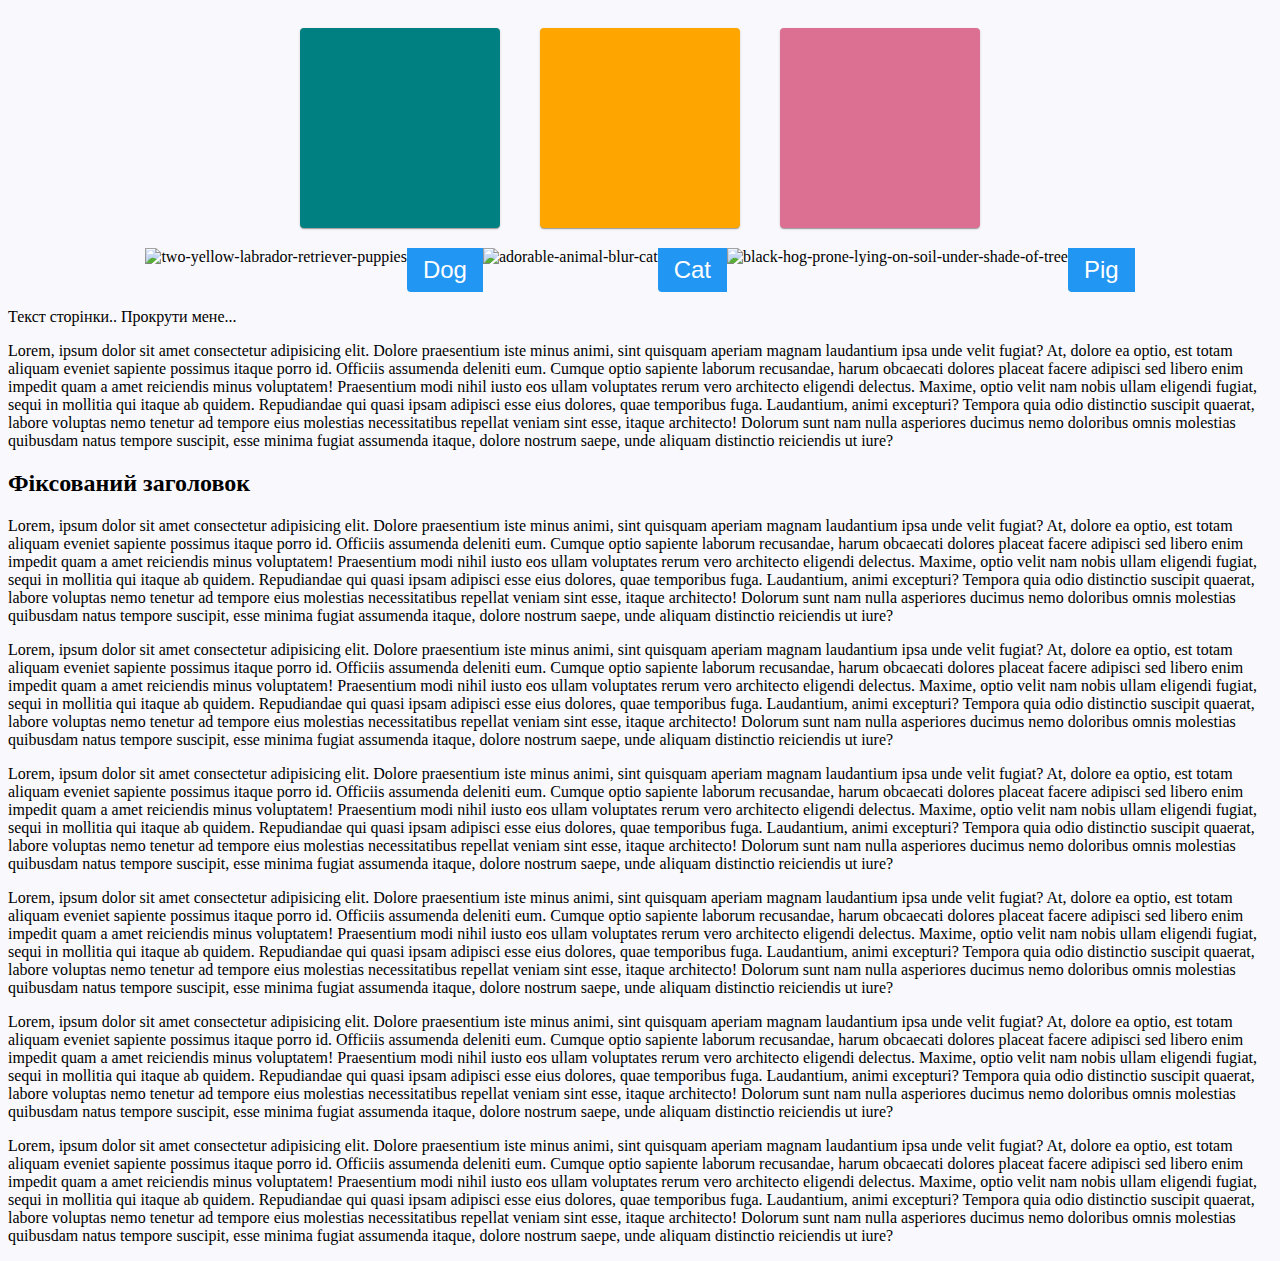
==== 01-position.html @ cf13c6fe "add" ====
<!DOCTYPE html>
<html lang="en">
	<head>
		<meta charset="UTF-8" />
		<meta name="viewport" content="width=device-width, initial-scale=1.0" />
		<title>Document</title>
		<link rel="stylesheet" href="position.css" />
	</head>
	<body>
		<!-- position:relative -->
		<div class="container">
			<div class="box"></div>
			<div class="box"></div>
			<div class="box"></div>
		</div>

		<!-- position:absolute -->
		<div class="container">
			<img
				src="https://images.pexels.com/photos/58997/pexels-photo-58997.jpeg?auto=compress&cs=tinysrgb&dpr=2&w=320"
				alt="two-yellow-labrador-retriever-puppies"
			/>
			<p class="label">Dog</p>

			<img
			src="https://images.pexels.com/photos/2558605/pexels-photo-2558605.jpeg?auto=compress&cs=tinysrgb&dpr=2&&w=320"
			alt="adorable-animal-blur-cat"
		/>
		<p class="label">Cat</p>

			<img
			src="https://images.pexels.com/photos/1300361/pexels-photo-1300361.jpeg?auto=compress&cs=tinysrgb&dpr=2&w=320"
			alt="black-hog-prone-lying-on-soil-under-shade-of-tree"
		/>
		<p class="label">Pig</p>
		</div>

		<!-- position:sticky -->
		 <divclas="holder">
<p>Текст сторінки.. Прокрути мене...</p>
<p>Lorem, ipsum dolor sit amet consectetur adipisicing elit. Dolore praesentium iste minus animi, sint quisquam aperiam magnam laudantium ipsa unde velit fugiat? At, dolore ea optio, est totam aliquam eveniet sapiente possimus itaque porro id. Officiis assumenda deleniti eum. Cumque optio sapiente laborum recusandae, harum obcaecati dolores placeat facere adipisci sed libero enim impedit quam a amet reiciendis minus voluptatem! Praesentium modi nihil iusto eos ullam voluptates rerum vero architecto eligendi delectus. Maxime, optio velit nam nobis ullam eligendi fugiat, sequi in mollitia qui itaque ab quidem. Repudiandae qui quasi ipsam adipisci esse eius dolores, quae temporibus fuga. Laudantium, animi excepturi? Tempora quia odio distinctio suscipit quaerat, labore voluptas nemo tenetur ad tempore eius molestias necessitatibus repellat veniam sint esse, itaque architecto! Dolorum sunt nam nulla asperiores ducimus nemo doloribus omnis molestias quibusdam natus tempore suscipit, esse minima fugiat assumenda itaque, dolore nostrum saepe, unde aliquam distinctio reiciendis ut iure?</p>
<h2>Фіксований заголовок</h2>
<p>Lorem, ipsum dolor sit amet consectetur adipisicing elit. Dolore praesentium iste minus animi, sint quisquam aperiam magnam laudantium ipsa unde velit fugiat? At, dolore ea optio, est totam aliquam eveniet sapiente possimus itaque porro id. Officiis assumenda deleniti eum. Cumque optio sapiente laborum recusandae, harum obcaecati dolores placeat facere adipisci sed libero enim impedit quam a amet reiciendis minus voluptatem! Praesentium modi nihil iusto eos ullam voluptates rerum vero architecto eligendi delectus. Maxime, optio velit nam nobis ullam eligendi fugiat, sequi in mollitia qui itaque ab quidem. Repudiandae qui quasi ipsam adipisci esse eius dolores, quae temporibus fuga. Laudantium, animi excepturi? Tempora quia odio distinctio suscipit quaerat, labore voluptas nemo tenetur ad tempore eius molestias necessitatibus repellat veniam sint esse, itaque architecto! Dolorum sunt nam nulla asperiores ducimus nemo doloribus omnis molestias quibusdam natus tempore suscipit, esse minima fugiat assumenda itaque, dolore nostrum saepe, unde aliquam distinctio reiciendis ut iure?</p><p>Lorem, ipsum dolor sit amet consectetur adipisicing elit. Dolore praesentium iste minus animi, sint quisquam aperiam magnam laudantium ipsa unde velit fugiat? At, dolore ea optio, est totam aliquam eveniet sapiente possimus itaque porro id. Officiis assumenda deleniti eum. Cumque optio sapiente laborum recusandae, harum obcaecati dolores placeat facere adipisci sed libero enim impedit quam a amet reiciendis minus voluptatem! Praesentium modi nihil iusto eos ullam voluptates rerum vero architecto eligendi delectus. Maxime, optio velit nam nobis ullam eligendi fugiat, sequi in mollitia qui itaque ab quidem. Repudiandae qui quasi ipsam adipisci esse eius dolores, quae temporibus fuga. Laudantium, animi excepturi? Tempora quia odio distinctio suscipit quaerat, labore voluptas nemo tenetur ad tempore eius molestias necessitatibus repellat veniam sint esse, itaque architecto! Dolorum sunt nam nulla asperiores ducimus nemo doloribus omnis molestias quibusdam natus tempore suscipit, esse minima fugiat assumenda itaque, dolore nostrum saepe, unde aliquam distinctio reiciendis ut iure?</p><p>Lorem, ipsum dolor sit amet consectetur adipisicing elit. Dolore praesentium iste minus animi, sint quisquam aperiam magnam laudantium ipsa unde velit fugiat? At, dolore ea optio, est totam aliquam eveniet sapiente possimus itaque porro id. Officiis assumenda deleniti eum. Cumque optio sapiente laborum recusandae, harum obcaecati dolores placeat facere adipisci sed libero enim impedit quam a amet reiciendis minus voluptatem! Praesentium modi nihil iusto eos ullam voluptates rerum vero architecto eligendi delectus. Maxime, optio velit nam nobis ullam eligendi fugiat, sequi in mollitia qui itaque ab quidem. Repudiandae qui quasi ipsam adipisci esse eius dolores, quae temporibus fuga. Laudantium, animi excepturi? Tempora quia odio distinctio suscipit quaerat, labore voluptas nemo tenetur ad tempore eius molestias necessitatibus repellat veniam sint esse, itaque architecto! Dolorum sunt nam nulla asperiores ducimus nemo doloribus omnis molestias quibusdam natus tempore suscipit, esse minima fugiat assumenda itaque, dolore nostrum saepe, unde aliquam distinctio reiciendis ut iure?</p><p>Lorem, ipsum dolor sit amet consectetur adipisicing elit. Dolore praesentium iste minus animi, sint quisquam aperiam magnam laudantium ipsa unde velit fugiat? At, dolore ea optio, est totam aliquam eveniet sapiente possimus itaque porro id. Officiis assumenda deleniti eum. Cumque optio sapiente laborum recusandae, harum obcaecati dolores placeat facere adipisci sed libero enim impedit quam a amet reiciendis minus voluptatem! Praesentium modi nihil iusto eos ullam voluptates rerum vero architecto eligendi delectus. Maxime, optio velit nam nobis ullam eligendi fugiat, sequi in mollitia qui itaque ab quidem. Repudiandae qui quasi ipsam adipisci esse eius dolores, quae temporibus fuga. Laudantium, animi excepturi? Tempora quia odio distinctio suscipit quaerat, labore voluptas nemo tenetur ad tempore eius molestias necessitatibus repellat veniam sint esse, itaque architecto! Dolorum sunt nam nulla asperiores ducimus nemo doloribus omnis molestias quibusdam natus tempore suscipit, esse minima fugiat assumenda itaque, dolore nostrum saepe, unde aliquam distinctio reiciendis ut iure?</p><p>Lorem, ipsum dolor sit amet consectetur adipisicing elit. Dolore praesentium iste minus animi, sint quisquam aperiam magnam laudantium ipsa unde velit fugiat? At, dolore ea optio, est totam aliquam eveniet sapiente possimus itaque porro id. Officiis assumenda deleniti eum. Cumque optio sapiente laborum recusandae, harum obcaecati dolores placeat facere adipisci sed libero enim impedit quam a amet reiciendis minus voluptatem! Praesentium modi nihil iusto eos ullam voluptates rerum vero architecto eligendi delectus. Maxime, optio velit nam nobis ullam eligendi fugiat, sequi in mollitia qui itaque ab quidem. Repudiandae qui quasi ipsam adipisci esse eius dolores, quae temporibus fuga. Laudantium, animi excepturi? Tempora quia odio distinctio suscipit quaerat, labore voluptas nemo tenetur ad tempore eius molestias necessitatibus repellat veniam sint esse, itaque architecto! Dolorum sunt nam nulla asperiores ducimus nemo doloribus omnis molestias quibusdam natus tempore suscipit, esse minima fugiat assumenda itaque, dolore nostrum saepe, unde aliquam distinctio reiciendis ut iure?</p><p>Lorem, ipsum dolor sit amet consectetur adipisicing elit. Dolore praesentium iste minus animi, sint quisquam aperiam magnam laudantium ipsa unde velit fugiat? At, dolore ea optio, est totam aliquam eveniet sapiente possimus itaque porro id. Officiis assumenda deleniti eum. Cumque optio sapiente laborum recusandae, harum obcaecati dolores placeat facere adipisci sed libero enim impedit quam a amet reiciendis minus voluptatem! Praesentium modi nihil iusto eos ullam voluptates rerum vero architecto eligendi delectus. Maxime, optio velit nam nobis ullam eligendi fugiat, sequi in mollitia qui itaque ab quidem. Repudiandae qui quasi ipsam adipisci esse eius dolores, quae temporibus fuga. Laudantium, animi excepturi? Tempora quia odio distinctio suscipit quaerat, labore voluptas nemo tenetur ad tempore eius molestias necessitatibus repellat veniam sint esse, itaque architecto! Dolorum sunt nam nulla asperiores ducimus nemo doloribus omnis molestias quibusdam natus tempore suscipit, esse minima fugiat assumenda itaque, dolore nostrum saepe, unde aliquam distinctio reiciendis ut iure?</p>
	</body>
</html>
---- position.css ----
* {
				box-sizing: border-box;
			}

			body {
				background-color: #f9f9fd;
			}

			img {
				display: block;
				max-width: 100%;
				height: auto;
			}

			.container {
				display: flex;
				justify-content: center;
				margin: 0 auto;
			}

			.box {
				width: 200px;
				height: 200px;
				flex-shrink: 0;
				margin: 20px;
				border-radius: 4px;
				box-shadow: 0px 2px 1px -1px rgba(0, 0, 0, 0.2),
					0px 1px 1px 0px rgba(0, 0, 0, 0.14),
					0px 1px 3px 0px rgba(0, 0, 0, 0.12);
			}

			.box:nth-child(1) {
				background-color: teal;
			}

			.box:nth-child(2) {
				background-color: orange;
			}

			.box:nth-child(3) {
				background-color: palevioletred;
			}


.thumb {
  margin: 10px;
  border-radius: 4px;
  overflow: hidden;
  background-color: #fff;
  box-shadow: 0px 2px 1px -1px rgba(0, 0, 0, 0.2),
    0px 1px 1px 0px rgba(0, 0, 0, 0.14), 0px 1px 3px 0px rgba(0, 0, 0, 0.12);
}

.label {
  margin: 0;
  padding: 8px 16px;
  border-bottom-left-radius: 4px;

  font-family: sans-serif;
  font-size: 24px;
  background-color: #2196f3;
  color: #fff;
}
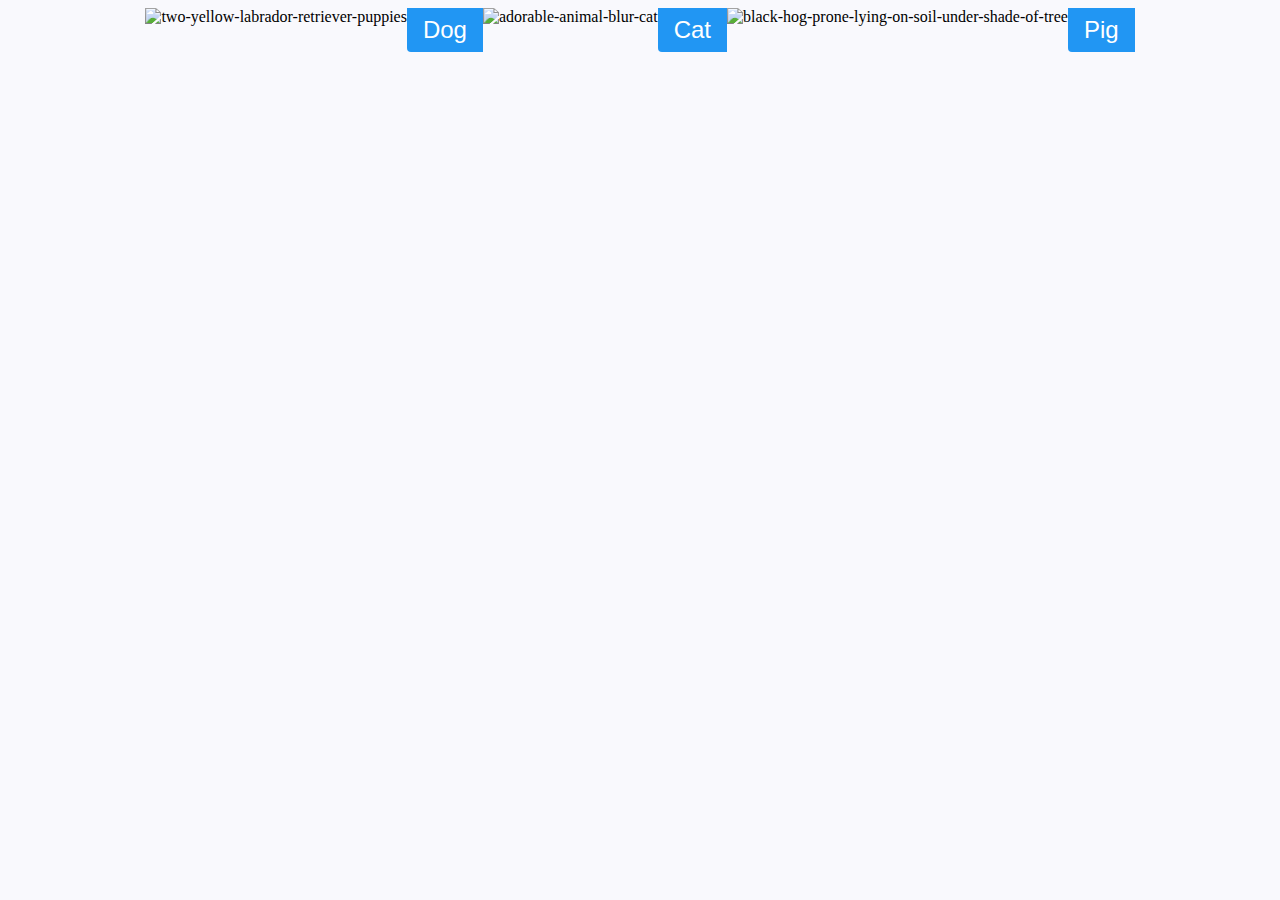
==== commit 8923fd63: "Update 01-position.html" ====
--- a/01-position.html
+++ b/01-position.html
@@ -8,11 +8,11 @@
 	</head>
 	<body>
 		<!-- position:relative -->
-		<div class="container">
+		<!-- <div class="container">
 			<div class="box"></div>
 			<div class="box"></div>
 			<div class="box"></div>
-		</div>
+		</div> -->
 
 		<!-- position:absolute -->
 		<div class="container">
@@ -23,23 +23,148 @@
 			<p class="label">Dog</p>
 
 			<img
-			src="https://images.pexels.com/photos/2558605/pexels-photo-2558605.jpeg?auto=compress&cs=tinysrgb&dpr=2&&w=320"
-			alt="adorable-animal-blur-cat"
-		/>
-		<p class="label">Cat</p>
+				src="https://images.pexels.com/photos/2558605/pexels-photo-2558605.jpeg?auto=compress&cs=tinysrgb&dpr=2&&w=320"
+				alt="adorable-animal-blur-cat"
+			/>
+			<p class="label">Cat</p>
 
 			<img
-			src="https://images.pexels.com/photos/1300361/pexels-photo-1300361.jpeg?auto=compress&cs=tinysrgb&dpr=2&w=320"
-			alt="black-hog-prone-lying-on-soil-under-shade-of-tree"
-		/>
-		<p class="label">Pig</p>
+				src="https://images.pexels.com/photos/1300361/pexels-photo-1300361.jpeg?auto=compress&cs=tinysrgb&dpr=2&w=320"
+				alt="black-hog-prone-lying-on-soil-under-shade-of-tree"
+			/>
+			<p class="label">Pig</p>
 		</div>
 
 		<!-- position:sticky -->
-		 <divclas="holder">
-<p>Текст сторінки.. Прокрути мене...</p>
-<p>Lorem, ipsum dolor sit amet consectetur adipisicing elit. Dolore praesentium iste minus animi, sint quisquam aperiam magnam laudantium ipsa unde velit fugiat? At, dolore ea optio, est totam aliquam eveniet sapiente possimus itaque porro id. Officiis assumenda deleniti eum. Cumque optio sapiente laborum recusandae, harum obcaecati dolores placeat facere adipisci sed libero enim impedit quam a amet reiciendis minus voluptatem! Praesentium modi nihil iusto eos ullam voluptates rerum vero architecto eligendi delectus. Maxime, optio velit nam nobis ullam eligendi fugiat, sequi in mollitia qui itaque ab quidem. Repudiandae qui quasi ipsam adipisci esse eius dolores, quae temporibus fuga. Laudantium, animi excepturi? Tempora quia odio distinctio suscipit quaerat, labore voluptas nemo tenetur ad tempore eius molestias necessitatibus repellat veniam sint esse, itaque architecto! Dolorum sunt nam nulla asperiores ducimus nemo doloribus omnis molestias quibusdam natus tempore suscipit, esse minima fugiat assumenda itaque, dolore nostrum saepe, unde aliquam distinctio reiciendis ut iure?</p>
-<h2>Фіксований заголовок</h2>
-<p>Lorem, ipsum dolor sit amet consectetur adipisicing elit. Dolore praesentium iste minus animi, sint quisquam aperiam magnam laudantium ipsa unde velit fugiat? At, dolore ea optio, est totam aliquam eveniet sapiente possimus itaque porro id. Officiis assumenda deleniti eum. Cumque optio sapiente laborum recusandae, harum obcaecati dolores placeat facere adipisci sed libero enim impedit quam a amet reiciendis minus voluptatem! Praesentium modi nihil iusto eos ullam voluptates rerum vero architecto eligendi delectus. Maxime, optio velit nam nobis ullam eligendi fugiat, sequi in mollitia qui itaque ab quidem. Repudiandae qui quasi ipsam adipisci esse eius dolores, quae temporibus fuga. Laudantium, animi excepturi? Tempora quia odio distinctio suscipit quaerat, labore voluptas nemo tenetur ad tempore eius molestias necessitatibus repellat veniam sint esse, itaque architecto! Dolorum sunt nam nulla asperiores ducimus nemo doloribus omnis molestias quibusdam natus tempore suscipit, esse minima fugiat assumenda itaque, dolore nostrum saepe, unde aliquam distinctio reiciendis ut iure?</p><p>Lorem, ipsum dolor sit amet consectetur adipisicing elit. Dolore praesentium iste minus animi, sint quisquam aperiam magnam laudantium ipsa unde velit fugiat? At, dolore ea optio, est totam aliquam eveniet sapiente possimus itaque porro id. Officiis assumenda deleniti eum. Cumque optio sapiente laborum recusandae, harum obcaecati dolores placeat facere adipisci sed libero enim impedit quam a amet reiciendis minus voluptatem! Praesentium modi nihil iusto eos ullam voluptates rerum vero architecto eligendi delectus. Maxime, optio velit nam nobis ullam eligendi fugiat, sequi in mollitia qui itaque ab quidem. Repudiandae qui quasi ipsam adipisci esse eius dolores, quae temporibus fuga. Laudantium, animi excepturi? Tempora quia odio distinctio suscipit quaerat, labore voluptas nemo tenetur ad tempore eius molestias necessitatibus repellat veniam sint esse, itaque architecto! Dolorum sunt nam nulla asperiores ducimus nemo doloribus omnis molestias quibusdam natus tempore suscipit, esse minima fugiat assumenda itaque, dolore nostrum saepe, unde aliquam distinctio reiciendis ut iure?</p><p>Lorem, ipsum dolor sit amet consectetur adipisicing elit. Dolore praesentium iste minus animi, sint quisquam aperiam magnam laudantium ipsa unde velit fugiat? At, dolore ea optio, est totam aliquam eveniet sapiente possimus itaque porro id. Officiis assumenda deleniti eum. Cumque optio sapiente laborum recusandae, harum obcaecati dolores placeat facere adipisci sed libero enim impedit quam a amet reiciendis minus voluptatem! Praesentium modi nihil iusto eos ullam voluptates rerum vero architecto eligendi delectus. Maxime, optio velit nam nobis ullam eligendi fugiat, sequi in mollitia qui itaque ab quidem. Repudiandae qui quasi ipsam adipisci esse eius dolores, quae temporibus fuga. Laudantium, animi excepturi? Tempora quia odio distinctio suscipit quaerat, labore voluptas nemo tenetur ad tempore eius molestias necessitatibus repellat veniam sint esse, itaque architecto! Dolorum sunt nam nulla asperiores ducimus nemo doloribus omnis molestias quibusdam natus tempore suscipit, esse minima fugiat assumenda itaque, dolore nostrum saepe, unde aliquam distinctio reiciendis ut iure?</p><p>Lorem, ipsum dolor sit amet consectetur adipisicing elit. Dolore praesentium iste minus animi, sint quisquam aperiam magnam laudantium ipsa unde velit fugiat? At, dolore ea optio, est totam aliquam eveniet sapiente possimus itaque porro id. Officiis assumenda deleniti eum. Cumque optio sapiente laborum recusandae, harum obcaecati dolores placeat facere adipisci sed libero enim impedit quam a amet reiciendis minus voluptatem! Praesentium modi nihil iusto eos ullam voluptates rerum vero architecto eligendi delectus. Maxime, optio velit nam nobis ullam eligendi fugiat, sequi in mollitia qui itaque ab quidem. Repudiandae qui quasi ipsam adipisci esse eius dolores, quae temporibus fuga. Laudantium, animi excepturi? Tempora quia odio distinctio suscipit quaerat, labore voluptas nemo tenetur ad tempore eius molestias necessitatibus repellat veniam sint esse, itaque architecto! Dolorum sunt nam nulla asperiores ducimus nemo doloribus omnis molestias quibusdam natus tempore suscipit, esse minima fugiat assumenda itaque, dolore nostrum saepe, unde aliquam distinctio reiciendis ut iure?</p><p>Lorem, ipsum dolor sit amet consectetur adipisicing elit. Dolore praesentium iste minus animi, sint quisquam aperiam magnam laudantium ipsa unde velit fugiat? At, dolore ea optio, est totam aliquam eveniet sapiente possimus itaque porro id. Officiis assumenda deleniti eum. Cumque optio sapiente laborum recusandae, harum obcaecati dolores placeat facere adipisci sed libero enim impedit quam a amet reiciendis minus voluptatem! Praesentium modi nihil iusto eos ullam voluptates rerum vero architecto eligendi delectus. Maxime, optio velit nam nobis ullam eligendi fugiat, sequi in mollitia qui itaque ab quidem. Repudiandae qui quasi ipsam adipisci esse eius dolores, quae temporibus fuga. Laudantium, animi excepturi? Tempora quia odio distinctio suscipit quaerat, labore voluptas nemo tenetur ad tempore eius molestias necessitatibus repellat veniam sint esse, itaque architecto! Dolorum sunt nam nulla asperiores ducimus nemo doloribus omnis molestias quibusdam natus tempore suscipit, esse minima fugiat assumenda itaque, dolore nostrum saepe, unde aliquam distinctio reiciendis ut iure?</p><p>Lorem, ipsum dolor sit amet consectetur adipisicing elit. Dolore praesentium iste minus animi, sint quisquam aperiam magnam laudantium ipsa unde velit fugiat? At, dolore ea optio, est totam aliquam eveniet sapiente possimus itaque porro id. Officiis assumenda deleniti eum. Cumque optio sapiente laborum recusandae, harum obcaecati dolores placeat facere adipisci sed libero enim impedit quam a amet reiciendis minus voluptatem! Praesentium modi nihil iusto eos ullam voluptates rerum vero architecto eligendi delectus. Maxime, optio velit nam nobis ullam eligendi fugiat, sequi in mollitia qui itaque ab quidem. Repudiandae qui quasi ipsam adipisci esse eius dolores, quae temporibus fuga. Laudantium, animi excepturi? Tempora quia odio distinctio suscipit quaerat, labore voluptas nemo tenetur ad tempore eius molestias necessitatibus repellat veniam sint esse, itaque architecto! Dolorum sunt nam nulla asperiores ducimus nemo doloribus omnis molestias quibusdam natus tempore suscipit, esse minima fugiat assumenda itaque, dolore nostrum saepe, unde aliquam distinctio reiciendis ut iure?</p>
+		<!-- <div class="holder">
+			<p>Текст сторінки.. Прокрути мене...</p>
+			<p>
+				Lorem, ipsum dolor sit amet consectetur adipisicing elit. Dolore
+				praesentium iste minus animi, sint quisquam aperiam magnam laudantium
+				ipsa unde velit fugiat? At, dolore ea optio, est totam aliquam eveniet
+				sapiente possimus itaque porro id. Officiis assumenda deleniti eum.
+				Cumque optio sapiente laborum recusandae, harum obcaecati dolores
+				placeat facere adipisci sed libero enim impedit quam a amet reiciendis
+				minus voluptatem! Praesentium modi nihil iusto eos ullam voluptates
+				rerum vero architecto eligendi delectus. Maxime, optio velit nam nobis
+				ullam eligendi fugiat, sequi in mollitia qui itaque ab quidem.
+				Repudiandae qui quasi ipsam adipisci esse eius dolores, quae temporibus
+				fuga. Laudantium, animi excepturi? Tempora quia odio distinctio suscipit
+				quaerat, labore voluptas nemo tenetur ad tempore eius molestias
+				necessitatibus repellat veniam sint esse, itaque architecto! Dolorum
+				sunt nam nulla asperiores ducimus nemo doloribus omnis molestias
+				quibusdam natus tempore suscipit, esse minima fugiat assumenda itaque,
+				dolore nostrum saepe, unde aliquam distinctio reiciendis ut iure?
+			</p>
+			<h2>Фіксований заголовок</h2>
+			<p>
+				Lorem, ipsum dolor sit amet consectetur adipisicing elit. Dolore
+				praesentium iste minus animi, sint quisquam aperiam magnam laudantium
+				ipsa unde velit fugiat? At, dolore ea optio, est totam aliquam eveniet
+				sapiente possimus itaque porro id. Officiis assumenda deleniti eum.
+				Cumque optio sapiente laborum recusandae, harum obcaecati dolores
+				placeat facere adipisci sed libero enim impedit quam a amet reiciendis
+				minus voluptatem! Praesentium modi nihil iusto eos ullam voluptates
+				rerum vero architecto eligendi delectus. Maxime, optio velit nam nobis
+				ullam eligendi fugiat, sequi in mollitia qui itaque ab quidem.
+				Repudiandae qui quasi ipsam adipisci esse eius dolores, quae temporibus
+				fuga. Laudantium, animi excepturi? Tempora quia odio distinctio suscipit
+				quaerat, labore voluptas nemo tenetur ad tempore eius molestias
+				necessitatibus repellat veniam sint esse, itaque architecto! Dolorum
+				sunt nam nulla asperiores ducimus nemo doloribus omnis molestias
+				quibusdam natus tempore suscipit, esse minima fugiat assumenda itaque,
+				dolore nostrum saepe, unde aliquam distinctio reiciendis ut iure?
+			</p>
+			<p>
+				Lorem, ipsum dolor sit amet consectetur adipisicing elit. Dolore
+				praesentium iste minus animi, sint quisquam aperiam magnam laudantium
+				ipsa unde velit fugiat? At, dolore ea optio, est totam aliquam eveniet
+				sapiente possimus itaque porro id. Officiis assumenda deleniti eum.
+				Cumque optio sapiente laborum recusandae, harum obcaecati dolores
+				placeat facere adipisci sed libero enim impedit quam a amet reiciendis
+				minus voluptatem! Praesentium modi nihil iusto eos ullam voluptates
+				rerum vero architecto eligendi delectus. Maxime, optio velit nam nobis
+				ullam eligendi fugiat, sequi in mollitia qui itaque ab quidem.
+				Repudiandae qui quasi ipsam adipisci esse eius dolores, quae temporibus
+				fuga. Laudantium, animi excepturi? Tempora quia odio distinctio suscipit
+				quaerat, labore voluptas nemo tenetur ad tempore eius molestias
+				necessitatibus repellat veniam sint esse, itaque architecto! Dolorum
+				sunt nam nulla asperiores ducimus nemo doloribus omnis molestias
+				quibusdam natus tempore suscipit, esse minima fugiat assumenda itaque,
+				dolore nostrum saepe, unde aliquam distinctio reiciendis ut iure?
+			</p>
+			<p>
+				Lorem, ipsum dolor sit amet consectetur adipisicing elit. Dolore
+				praesentium iste minus animi, sint quisquam aperiam magnam laudantium
+				ipsa unde velit fugiat? At, dolore ea optio, est totam aliquam eveniet
+				sapiente possimus itaque porro id. Officiis assumenda deleniti eum.
+				Cumque optio sapiente laborum recusandae, harum obcaecati dolores
+				placeat facere adipisci sed libero enim impedit quam a amet reiciendis
+				minus voluptatem! Praesentium modi nihil iusto eos ullam voluptates
+				rerum vero architecto eligendi delectus. Maxime, optio velit nam nobis
+				ullam eligendi fugiat, sequi in mollitia qui itaque ab quidem.
+				Repudiandae qui quasi ipsam adipisci esse eius dolores, quae temporibus
+				fuga. Laudantium, animi excepturi? Tempora quia odio distinctio suscipit
+				quaerat, labore voluptas nemo tenetur ad tempore eius molestias
+				necessitatibus repellat veniam sint esse, itaque architecto! Dolorum
+				sunt nam nulla asperiores ducimus nemo doloribus omnis molestias
+				quibusdam natus tempore suscipit, esse minima fugiat assumenda itaque,
+				dolore nostrum saepe, unde aliquam distinctio reiciendis ut iure?
+			</p>
+			<p>
+				Lorem, ipsum dolor sit amet consectetur adipisicing elit. Dolore
+				praesentium iste minus animi, sint quisquam aperiam magnam laudantium
+				ipsa unde velit fugiat? At, dolore ea optio, est totam aliquam eveniet
+				sapiente possimus itaque porro id. Officiis assumenda deleniti eum.
+				Cumque optio sapiente laborum recusandae, harum obcaecati dolores
+				placeat facere adipisci sed libero enim impedit quam a amet reiciendis
+				minus voluptatem! Praesentium modi nihil iusto eos ullam voluptates
+				rerum vero architecto eligendi delectus. Maxime, optio velit nam nobis
+				ullam eligendi fugiat, sequi in mollitia qui itaque ab quidem.
+				Repudiandae qui quasi ipsam adipisci esse eius dolores, quae temporibus
+				fuga. Laudantium, animi excepturi? Tempora quia odio distinctio suscipit
+				quaerat, labore voluptas nemo tenetur ad tempore eius molestias
+				necessitatibus repellat veniam sint esse, itaque architecto! Dolorum
+				sunt nam nulla asperiores ducimus nemo doloribus omnis molestias
+				quibusdam natus tempore suscipit, esse minima fugiat assumenda itaque,
+				dolore nostrum saepe, unde aliquam distinctio reiciendis ut iure?
+			</p>
+			<p>
+				Lorem, ipsum dolor sit amet consectetur adipisicing elit. Dolore
+				praesentium iste minus animi, sint quisquam aperiam magnam laudantium
+				ipsa unde velit fugiat? At, dolore ea optio, est totam aliquam eveniet
+				sapiente possimus itaque porro id. Officiis assumenda deleniti eum.
+				Cumque optio sapiente laborum recusandae, harum obcaecati dolores
+				placeat facere adipisci sed libero enim impedit quam a amet reiciendis
+				minus voluptatem! Praesentium modi nihil iusto eos ullam voluptates
+				rerum vero architecto eligendi delectus. Maxime, optio velit nam nobis
+				ullam eligendi fugiat, sequi in mollitia qui itaque ab quidem.
+				Repudiandae qui quasi ipsam adipisci esse eius dolores, quae temporibus
+				fuga. Laudantium, animi excepturi? Tempora quia odio distinctio suscipit
+				quaerat, labore voluptas nemo tenetur ad tempore eius molestias
+				necessitatibus repellat veniam sint esse, itaque architecto! Dolorum
+				sunt nam nulla asperiores ducimus nemo doloribus omnis molestias
+				quibusdam natus tempore suscipit, esse minima fugiat assumenda itaque,
+				dolore nostrum saepe, unde aliquam distinctio reiciendis ut iure?
+			</p>
+			<p>
+				Lorem, ipsum dolor sit amet consectetur adipisicing elit. Dolore
+				praesentium iste minus animi, sint quisquam aperiam magnam laudantium
+				ipsa unde velit fugiat? At, dolore ea optio, est totam aliquam eveniet
+				sapiente possimus itaque porro id. Officiis assumenda deleniti eum.
+				Cumque optio sapiente laborum recusandae, harum obcaecati dolores
+				placeat facere adipisci sed libero enim impedit quam a amet reiciendis
+				minus voluptatem! Praesentium modi nihil iusto eos ullam voluptates
+				rerum vero architecto eligendi delectus. Maxime, optio velit nam nobis
+				ullam eligendi fugiat, sequi in mollitia qui itaque ab quidem.
+				Repudiandae qui quasi ipsam adipisci esse eius dolores, quae temporibus
+				fuga. Laudantium, animi excepturi? Tempora quia odio distinctio suscipit
+				quaerat, labore voluptas nemo tenetur ad tempore eius molestias
+				necessitatibus repellat veniam sint esse, itaque architecto! Dolorum
+				sunt nam nulla asperiores ducimus nemo doloribus omnis molestias
+				quibusdam natus tempore suscipit, esse minima fugiat assumenda itaque,
+				dolore nostrum saepe, unde aliquam distinctio reiciendis ut iure?
+			</p>
+		</div> -->
 	</body>
 </html>
